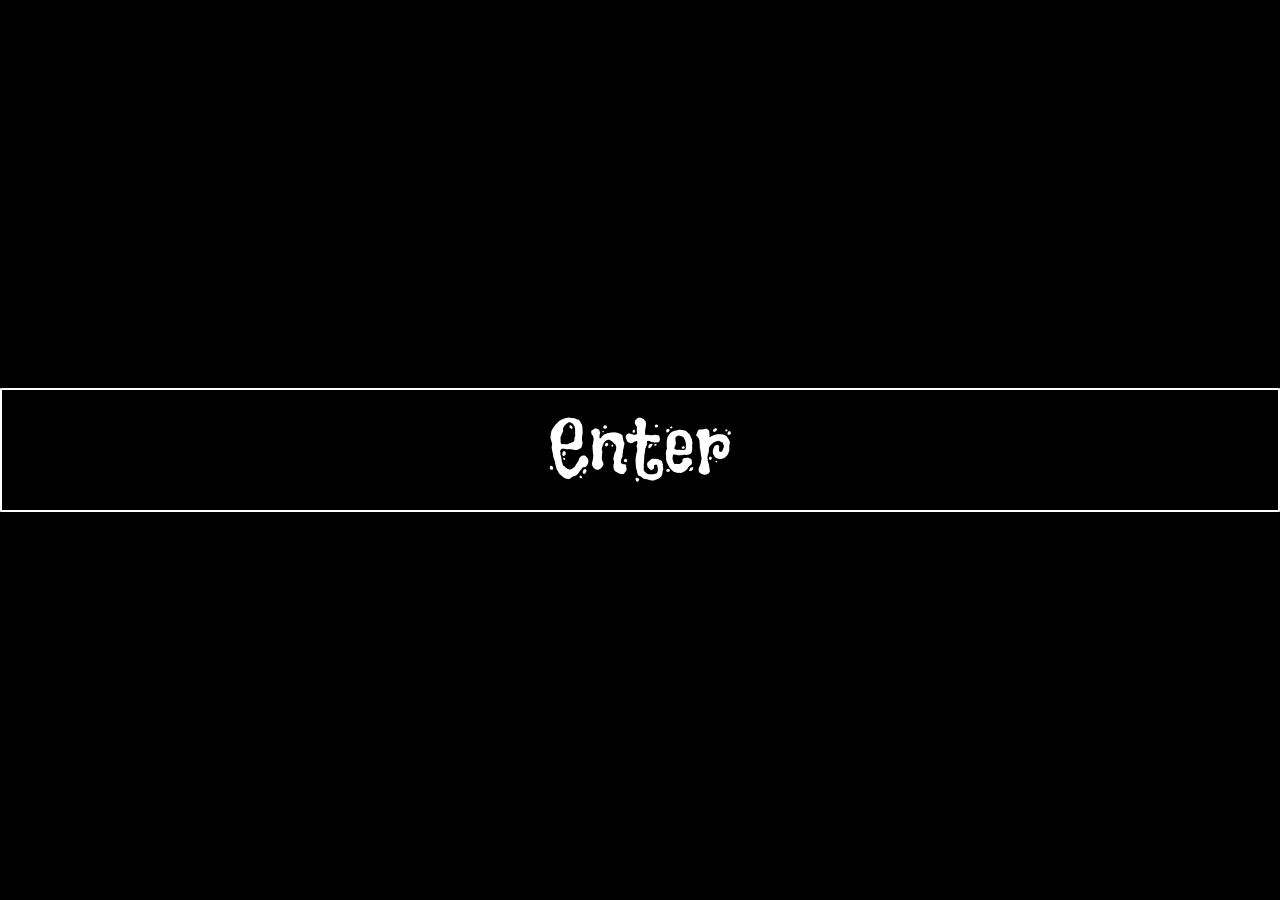
==== index.html @ e67d631e "Update print statement from 'Hello' to 'Goodbye'" ====
<!DOCTYPE html>
<html lang="en">
<head>
    <meta charset="UTF-8">
    <meta name="viewport" content="width=device-width, initial-scale=1, viewport-fit=cover">
    <meta name="theme-color" content="#000000">
    <title>TwoFace socials lol hi</title>
    <link id="site-favicon" rel="icon" type="image/png" href="Icon.png">

    <style>
        @font-face {
            font-family: "Andis";
            src: url("AndisRegular.woff2") format("woff2");
            font-display: swap;
        }

        @font-face {
            font-family: "Flavors";
            src: url("Flavors.woff2") format("woff2");
            font-display: swap;
        }

        :root {
            --button-color: #aabbff;
            --button-hover-color: #b5c5ff;
            --text-color: #ffffff;
            --safe-bottom: env(safe-area-inset-bottom, 0px);
            --safe-top: env(safe-area-inset-top, 0px);
        }

        *,
        *::before,
        *::after {
            box-sizing: border-box;
        }

        html {
            min-height: 100%;
            background: #000;
        }

        body {
            min-width: 320px;
            min-height: 100%;
            margin: 0;
            overflow-x: hidden;
            background: #000;
            color: var(--text-color);
            cursor: url("Cursor.png"), auto;
        }

        button,
        a {
            cursor: url("Cursor.png"), pointer;
        }

        .app {
            position: relative;
            z-index: 0;
            display: flex;
            flex-direction: column;
            min-height: 100dvh;
            isolation: isolate;
        }

        .background-layer {
            position: fixed;
            z-index: -1;
            inset: 0;
            overflow: hidden;
            pointer-events: none;
            background: #000;
        }

        .background-video {
            width: 100%;
            height: 100%;
            object-fit: cover;
            filter: blur(7px);
            transform: scale(1.05);
        }

        .background-layer::after {
            position: absolute;
            inset: 0;
            background: rgba(0, 0, 0, 0.12);
            content: "";
        }

        .main-content {
            position: relative;
            z-index: 1;
            display: flex;
            flex: 1 0 auto;
            flex-direction: column;
            align-items: center;
            justify-content: center;
            min-height: calc(100dvh - 52px);
            padding: 32px 16px;
            color: var(--text-color);
            text-align: center;
        }

        .main-title {
            margin: 0 0 40px;
            opacity: 0;
            transform: scale(0);
            transition:
                transform 0.8s cubic-bezier(0.175, 0.885, 0.32, 1.27),
                opacity 0.8s ease;
        }

        .main-title.active {
            opacity: 1;
            transform: scale(1.2);
        }

        .title-image {
            display: block;
            width: min(320px, 82vw);
            height: auto;
            margin: 0 auto;
            filter: drop-shadow(0 0 10px rgba(255, 255, 255, 0.5));
        }

        .socials {
            display: flex;
            flex: 0 0 auto;
            flex-direction: column;
            align-items: center;
            gap: 12px;
            width: 100%;
        }

        .social-link-wrapper {
            position: relative;
            display: inline-block;
            perspective: 600px;
        }

        .social-link-wrapper::before {
            position: absolute;
            z-index: 0;
            top: 0;
            left: 0;
            width: 110px;
            height: 70px;
            border-radius: 1px;
            background: #fff;
            content: "";
            opacity: 0;
            pointer-events: none;
            transform: translate(0, 0);
            transition:
                opacity 0.25s ease,
                transform 0.25s ease;
        }

        .social-link-wrapper:hover::before,
        .social-link-wrapper:focus-within::before {
            opacity: 1;
            transform: translate(6px, 8px);
        }

        .social-link {
            position: relative;
            z-index: 1;
            display: flex;
            flex-direction: column;
            justify-content: flex-end;
            width: 140px;
            height: 100px;
            overflow: hidden;
            border: 0;
            border-radius: 1px;
            background: var(--button-color);
            box-shadow: 0 4px 12px rgba(0, 0, 0, 0.25);
            color: #000;
            font-family: "Andis", sans-serif;
            font-size: 100px;
            line-height: 1;
            text-decoration: none;
            transform-style: preserve-3d;
            transition:
                transform 0.25s cubic-bezier(0.175, 0.885, 0.32, 1.27),
                background-color 0.2s ease,
                box-shadow 0.2s ease;
        }

        .social-link:hover,
        .social-link:focus-visible {
            background: var(--button-hover-color);
            outline: none;
            transform: scale(1.05);
        }

        .social-link:focus-visible {
            box-shadow:
                0 0 0 3px #fff,
                0 4px 12px rgba(0, 0, 0, 0.25);
        }

        .social-link.schedule-active {
            background: #fff;
        }

        .social-link.schedule-active .schedule-arrow {
            transform: rotate(135deg);
        }

        .social-link-clicked {
            animation: button-click 0.3s forwards;
        }

        @keyframes button-click {
            from {
                transform: translateZ(0) scale(0.95);
            }

            to {
                transform: translateZ(0) scale(1.05);
            }
        }

        .link-title {
            position: absolute;
            z-index: 2;
            bottom: 1px;
            left: 5px;
            color: #000;
            font-size: 1.1rem;
            line-height: 1;
            text-align: left;
        }

        .button-top-right {
            position: absolute;
            z-index: 2;
            top: 6px;
            right: 8px;
            display: flex;
            align-items: center;
            gap: 4px;
            max-width: calc(100% - 16px);
            min-height: 16px;
            white-space: nowrap;
        }

        .status-dot {
            display: inline-block;
            flex: 0 0 auto;
            width: 9px;
            height: 9px;
            border: 2px solid;
            border-radius: 50%;
        }

        .status-dot.is-hidden {
            display: none;
        }

        .dot-gray {
            border-color: #696d7d;
            background: #c4cceb;
        }

        .dot-green {
            border-color: #158120;
            background: #00cc00;
        }
		
		.dot-red {
            border-color: #8b0000;
            background: #e00000;
        }

        .follower-count {
            color: #000;
            font-size: 1.2rem;
            font-weight: bold;
            line-height: 1;
            opacity: 0.75;
			transition: font-size 0.2s ease;
        }
		
		.follower-count.shrink-text {
            font-size: 1.1rem; 
        }

        .live-viewer-count:empty {
            display: none;
        }

        .button-bg-icon {
            position: absolute;
            z-index: 1;
            top: 3px;
            right: 3px;
            width: 64px;
            height: 64px;
            object-fit: contain;
            opacity: 0.5;
            pointer-events: none;
            transition: opacity 0.2s ease;
        }

        .social-link:hover .button-bg-icon,
        .social-link:focus-visible .button-bg-icon {
            opacity: 0.7;
        }

        #tiktok-link .button-bg-icon {
            opacity: 0.9;
        }

        #tiktok-link:hover .button-bg-icon,
        #tiktok-link:focus-visible .button-bg-icon {
            opacity: 1;
        }

        .schedule-arrow {
            position: absolute;
            z-index: 2;
            top: 15px;
            right: 15px;
            display: block;
            width: 20px;
            height: 20px;
            border-bottom: 4px solid rgba(0, 0, 0, 0.35);
            border-left: 4px solid rgba(0, 0, 0, 0.35);
            pointer-events: none;
            transform: rotate(-45deg);
            transition: transform 0.3s ease;
        }

        .live-badge {
            position: absolute;
            z-index: 3;
            top: -10px;
            left: -12px;
            display: none;
            align-items: center;
            gap: 5px;
            padding: 2px 5px;
            border-radius: 1px;
            background: #fff;
            color: #000;
            font-family: Verdana, sans-serif;
            font-size: 0.65rem;
            font-weight: bold;
            letter-spacing: 1px;
            pointer-events: none;
            text-transform: uppercase;
        }

        .live-badge.is-live {
            display: flex;
        }

        .live-dot {
            width: 7px;
            height: 7px;
            border-radius: 50%;
            background: #e00000;
            animation: pulse 1.2s infinite;
        }

        @keyframes pulse {
            0%,
            100% {
                opacity: 1;
                transform: scale(1);
            }

            50% {
                opacity: 0.3;
                transform: scale(0.8);
            }
        }

        .hover-card {
            position: fixed;
            z-index: 20;
            top: 0;
            display: flex;
            align-items: center;
            gap: 12px;
            width: min(320px, calc(100vw - 24px));
            pointer-events: none;
            opacity: 0;
            transition:
                transform 0.4s cubic-bezier(0.175, 0.885, 0.32, 1.27),
                opacity 0.3s ease;
        }

        .hover-card.slide-left {
            left: 0;
            flex-direction: row;
            transform: translateX(-115%);
        }

        .hover-card.slide-left.active {
            left: max(12px, calc(50vw - 420px));
            opacity: 1;
            transform: translateX(0);
        }

        .hover-card.slide-right {
            right: 0;
            flex-direction: row-reverse;
            transform: translateX(115%);
        }

        .hover-card.slide-right.active {
            right: max(12px, calc(50vw - 420px));
            opacity: 1;
            transform: translateX(0);
        }

        .hover-avatar {
            flex: 0 0 auto;
            width: 70px;
            height: 70px;
            border: 2px solid #fff;
            box-shadow: 0 4px 12px rgba(0, 0, 0, 0.5);
            object-fit: cover;
        }

        .hover-dialogue {
            position: relative;
            max-width: 220px;
            padding: 10px 16px;
            border: 1px solid rgba(255, 255, 255, 0.2);
            background: rgba(0, 0, 0, 0.85);
            box-shadow: 0 4px 15px rgba(0, 0, 0, 0.5);
            color: #fff;
            font-family: Verdana, sans-serif;
            font-size: 0.95rem;
            line-height: 1.35;
            text-align: left;
        }

        .schedule-modal {
            position: fixed;
            z-index: 30;
            inset: 0;
            display: flex;
            align-items: center;
            justify-content: center;
            width: auto;
            height: auto;
            padding: 16px;
            background: rgba(0, 0, 0, 0.7);
            opacity: 0;
            visibility: hidden;
            transition:
                opacity 0.3s ease,
                visibility 0.3s ease;
        }

        .schedule-modal.active {
            opacity: 1;
            visibility: visible;
        }

        .schedule-box {
            position: relative;
            width: min(380px, calc(100vw - 32px));
            max-height: calc(100dvh - 32px);
            overflow-y: auto;
            padding: 25px 30px;
            border: 1px solid #000;
            border-radius: 1px;
            background: var(--button-color);
            box-shadow: 0 8px 25px rgba(0, 0, 0, 0.4);
            color: #000;
            font-family: "Andis", sans-serif;
            text-align: left;
        }

        .schedule-box h2 {
            margin: 0 36px 15px 0;
            padding-bottom: 5px;
            border-bottom: 2px solid #000;
            font-size: clamp(1.35rem, 6vw, 1.8rem);
            line-height: 1.1;
        }

        .schedule-list-item {
            margin-bottom: 10px;
            font-size: 1.2rem;
            line-height: 1.25;
        }

        .schedule-list-day {
            font-weight: bold;
        }

        .schedule-close-btn {
            position: absolute;
            top: 8px;
            right: 12px;
            border: 0;
            background: transparent;
            color: #000;
            font-size: 1.5rem;
            font-weight: bold;
        }

        .site-footer {
            position: relative;
            z-index: 1;
            flex: 0 0 auto;
            width: 100%;
            padding: 8px 16px max(8px, var(--safe-bottom));
            color: #fff;
            font-family: Verdana, sans-serif;
            opacity: 0.7;
            text-align: center;
        }

        .site-footer p {
            margin: 0;
        }

        .intro-screen {
            position: fixed;
            z-index: 100;
            inset: 0;
            display: flex;
            align-items: center;
            justify-content: center;
            overflow: hidden;
            background: #000;
            opacity: 1;
            visibility: visible;
            transition:
                opacity 0.8s ease,
                visibility 0.8s ease;
        }

        .intro-screen.hidden {
            opacity: 0;
            visibility: hidden;
            pointer-events: none;
        }

        .enter-btn {
            width: 100%;
            max-width: none;
            padding: 20px 0;
            border: 2px solid #fff;
            border-radius: 1px;
            background: transparent;
            color: #fff;
            font-family: "Flavors", sans-serif;
            font-size: clamp(3rem, 12vw, 5rem);
            line-height: 1;
            transition:
                transform 0.2s ease,
                background-color 0.2s ease;
        }

        .enter-btn:hover,
        .enter-btn:focus-visible {
            background: rgba(255, 255, 255, 0.08);
            outline: none;
        }

        .enter-btn.spinning {
            animation: spin-and-fade 0.8s cubic-bezier(0.4, 0, 0.2, 1) forwards;
        }

        @keyframes spin-and-fade {
            from {
                transform: rotate(0deg) scale(1);
            }

            to {
                transform: rotate(720deg) scale(0);
            }
        }

        @media (max-width: 600px) {
            .main-content {
                justify-content: flex-start;
                min-height: 0;
                padding:
                    max(24px, var(--safe-top))
                    16px
                    24px;
            }

            .main-title {
                margin-bottom: 28px;
            }

            .main-title.active {
                transform: scale(1);
            }

            .social-link {
                width: min(140px, 82vw);
            }

            .hover-card,
            .hover-card.slide-left,
            .hover-card.slide-right {
                top: auto !important;
                right: auto !important;
                bottom: max(16px, var(--safe-bottom));
                left: 50% !important;
                width: min(90vw, 340px);
                justify-content: center;
                transform: translate(-50%, 140%) !important;
            }

            .hover-card.active,
            .hover-card.slide-left.active,
            .hover-card.slide-right.active {
                transform: translate(-50%, 0) !important;
            }

            .hover-avatar {
                width: 56px;
                height: 56px;
            }

            .hover-dialogue {
                flex: 1;
                max-width: none;
                font-size: 0.85rem;
            }

            .schedule-box {
                width: min(320px, calc(100vw - 32px));
                padding: 24px 20px;
            }
        }

        @media (prefers-reduced-motion: reduce) {
            *,
            *::before,
            *::after {
                scroll-behavior: auto !important;
                animation-duration: 0.01ms !important;
                animation-iteration-count: 1 !important;
                transition-duration: 0.01ms !important;
            }
        }
    </style>
</head>

<body>
    <div class="app">
        <div class="background-layer" aria-hidden="true">
            <video id="bg-vid" class="background-video" autoplay loop muted playsinline>
                <source src="BGVideo.mp4" type="video/mp4">
            </video>
        </div>

        <main class="main-content">
            <h1 id="main-title" class="main-title">
                <img src="TwoFaceTitle.png" alt="TwoFace" class="title-image">
            </h1>

            <nav id="socials" class="socials" aria-label="TwoFace social links">
                <div class="social-link-wrapper">
                    <a
                        href="https://discord.com/invite/NU8pPas52k"
                        target="_blank"
                        rel="noopener noreferrer"
                        class="social-link"
                        data-dialogue="The palace of the goats"
                        data-img="Dialogue1.png"
                    >
                        <span class="link-title">Discord</span>
                        <span class="button-top-right" aria-label="Discord member counts">
                            <span id="discord-online" class="follower-count">--</span>
                            <span id="discord-online-dot" class="status-dot dot-gray"></span>
                            <span id="discord-total" class="follower-count">--</span>
                            <span id="discord-total-dot" class="status-dot dot-gray"></span>
                        </span>
                        <img src="Discord.png" class="button-bg-icon" alt="" aria-hidden="true">
                    </a>
                </div>

                <div class="social-link-wrapper">
                    <a
                        href="https://www.instagram.com/yuval_alush1"
                        target="_blank"
                        rel="noopener noreferrer"
                        class="social-link"
                        data-dialogue="I'm a handsome beautiful hunk"
                        data-img="Dialogue2.png"
                    >
                        <span class="link-title">Instagram</span>
                        <span class="button-top-right">
                            <span id="instagram-count" class="follower-count"></span>
                        </span>
                        <img src="Instagram.png" class="button-bg-icon" alt="" aria-hidden="true">
                    </a>
                </div>

				<div class="social-link-wrapper">
					<a
						href="https://www.tiktok.com/@twoface_yda"
						target="_blank"
						rel="noopener noreferrer"
						id="tiktok-link"
						class="social-link"
						data-dialogue="Watch my short videos and streams!"
						data-img="Dialogue3.png"
					>
						<span class="link-title">TikTok</span>
						<span class="button-top-right">
							<span id="tiktok-viewers" class="follower-count live-viewer-count"></span>
							<span id="tiktok-status-dot" class="status-dot dot-gray is-hidden"></span>
							<span id="tiktok-count" class="follower-count">--</span>
							<span class="status-dot dot-gray" aria-hidden="true"></span>
						</span>
						<img src="TikTok.png" class="button-bg-icon" alt="" aria-hidden="true">
					</a>
					<div id="tiktok-live-badge" class="live-badge">
						LIVE NOW
					</div>
				</div>

				<div class="social-link-wrapper">
					<a
						href="https://www.youtube.com/@TwoFace_YDA"
						target="_blank"
						rel="noopener noreferrer"
						id="youtube-link"
						class="social-link"
						data-dialogue="Mostly stream and post videos, visit me there!"
						data-img="Dialogue4.png"
					>
						<span class="link-title">YouTube</span>
						<span class="button-top-right">
							<span id="youtube-viewers" class="follower-count live-viewer-count"></span>
							<span id="youtube-status-dot" class="status-dot dot-gray is-hidden"></span>
							<span id="youtube-count" class="follower-count">--</span>
							<span class="status-dot dot-gray" aria-hidden="true"></span>
						</span>
						<img src="YouTube.png" class="button-bg-icon" alt="" aria-hidden="true">
					</a>
					<div id="youtube-live-badge" class="live-badge">
						LIVE NOW
					</div>
				</div>
				
                <div class="social-link-wrapper">
                    <a
                        href="https://paypal.com/paypalme/TwoFaceYDA"
                        target="_blank"
                        rel="noopener noreferrer"
                        class="social-link"
                        data-dialogue="You can support me!"
                        data-img="Dialogue5.png"
                    >
                        <span class="link-title">PayPal</span>
                        <span class="button-top-right">
                            <span id="support-count" class="follower-count"></span>
                        </span>
                        <img src="PayPal.png" class="button-bg-icon" alt="" aria-hidden="true">
                    </a>
                </div>

                <div class="social-link-wrapper">
                    <a
                        href="#"
                        id="schedule-btn"
                        class="social-link"
                        aria-haspopup="dialog"
                        aria-controls="schedule-modal"
                        data-dialogue="My weekly streaming schedule!"
                        data-img="Dialogue6.png"
                    >
                        <span class="link-title">Show Schedule</span>
                        <span class="schedule-arrow" aria-hidden="true"></span>
                    </a>
                </div>
            </nav>
        </main>

        <div
            id="hover-card"
            class="hover-card slide-left"
            role="status"
            aria-live="polite"
            aria-hidden="true"
        >
            <img id="hover-img" class="hover-avatar" src="Icon.png" alt="">
            <div id="hover-dialogue" class="hover-dialogue">Hello!</div>
        </div>

        <footer class="site-footer">
            <small>
                &copy; <span id="copyright-year"></span> All rights Reserved to TwoFace
            </small>
        </footer>
    </div>

    <div
        id="intro-screen"
        class="intro-screen"
        role="dialog"
        aria-label="Enter TwoFace socials"
    >
        <button id="enter-btn" class="enter-btn" type="button">Enter</button>
    </div>

    <div
        id="schedule-modal"
        class="schedule-modal"
        role="dialog"
        aria-modal="true"
        aria-labelledby="schedule-title"
        aria-hidden="true"
    >
        <section class="schedule-box">
            <button
                id="close-schedule"
                class="schedule-close-btn"
                type="button"
                aria-label="Close schedule"
            >
                &times;
            </button>

            <h2 id="schedule-title">Weekly Streaming Schedule</h2>

            <div class="schedule-list-item">
                <span class="schedule-list-day">YouTube lives on:</span>
                Sunday, Wednesday, Thursday.
            </div>

            <div class="schedule-list-item">
                <span class="schedule-list-day">TikTok lives on:</span>
                Monday.
            </div>

            <div class="schedule-list-item">
                <span class="schedule-list-day">*Lives start between 8PM-9PM*</span>
            </div>

            <div class="schedule-list-item">
                <span class="schedule-list-day">
                    Join the Discord server to be updated!
                </span>
            </div>
        </section>
    </div>

    <script>
        "use strict";

        const LIVE_STATUS_WORKER_URL =
            "https://twoface-live-checker.twofaceholder.workers.dev";
        const FORCE_TEST_LIVE = false;
        const NORMAL_FAVICON_URL = "Icon.png";
        const LIVE_FAVICON_URL = "LiveIcon.png";
        const DISCORD_INVITE_CODE = "NU8pPas52k";
        const SOCIAL_URLS = {
            youtube: {
                home: "https://www.youtube.com/@TwoFace_YDA",
                live: "https://www.youtube.com/@TwoFace_YDA/live"
            },
            tiktok: {
                home: "https://www.tiktok.com/@twoface_yda/",
                live: "https://www.tiktok.com/@twoface_yda/live"
            }
        };

        const elements = {
            body: document.body,
            introScreen: document.getElementById("intro-screen"),
            enterButton: document.getElementById("enter-btn"),
            backgroundVideo: document.getElementById("bg-vid"),
            mainTitle: document.getElementById("main-title"),
            hoverCard: document.getElementById("hover-card"),
            hoverImage: document.getElementById("hover-img"),
            hoverDialogue: document.getElementById("hover-dialogue"),
            scheduleModal: document.getElementById("schedule-modal"),
            scheduleButton: document.getElementById("schedule-btn"),
            closeScheduleButton: document.getElementById("close-schedule"),
            copyrightYear: document.getElementById("copyright-year")
        };

        const socialLinks = Array.from(
            document.querySelectorAll(".social-link")
        );

        let hoverHideTimer = null;
        let lastFocusedElement = null;
        let hasEnteredSite = false;
        let liveStatusIntervalId = null;

        const LIVE_STATUS_CACHE_KEY = "twoface-live-status-cache";
        const DISCORD_CACHE_KEY = "twoface-discord-cache";

        function readCache(key) {
            try {
                const raw = sessionStorage.getItem(key);
                return raw ? JSON.parse(raw) : null;
            } catch (err) {
                return null;
            }
        }

        function writeCache(key, data) {
            try {
                sessionStorage.setItem(key, JSON.stringify(data));
            } catch (err) {
                // sessionStorage unavailable (private mode / quota) - fine to skip
            }
        }

        function isTouchLayout() {
            return window.matchMedia("(max-width: 600px)").matches;
        }

        function setupContextMenuBlock() {
            document.addEventListener("contextmenu", (event) => {
                event.preventDefault();
            });
        }

        function setupIntroScreen() {
            elements.enterButton.addEventListener("click", async () => {
                elements.enterButton.classList.add("spinning");
                elements.introScreen.classList.add("hidden");
                hasEnteredSite = true;

                elements.backgroundVideo.muted = true;

                try {
                    await elements.backgroundVideo.play();
                } catch (error) {
                    console.warn("Background video could not start:", error);
                }

                window.setTimeout(() => {
                    elements.mainTitle.classList.add("active");
                }, 200);
            });
        }

        function hideHoverCard() {
            window.clearTimeout(hoverHideTimer);
            elements.hoverCard.classList.remove("active");
            elements.hoverCard.setAttribute("aria-hidden", "true");
        }

        function showHoverCard(link, index) {
            const dialogue = link.dataset.dialogue;
            const image = link.dataset.img;

            if (dialogue) {
                elements.hoverDialogue.textContent = dialogue;
            }

            if (image) {
                elements.hoverImage.src = image;
            }

            elements.hoverCard.classList.remove("slide-left", "slide-right");
            elements.hoverCard.classList.add(
                index % 2 === 0 ? "slide-left" : "slide-right"
            );

            if (isTouchLayout()) {
                elements.hoverCard.style.top = "";
            } else {
                const rect = link.getBoundingClientRect();
                const cardHeight = elements.hoverCard.offsetHeight;
                const top = rect.top + (rect.height - cardHeight) / 2;
                elements.hoverCard.style.top = `${Math.max(12, top)}px`;
            }

            elements.hoverCard.setAttribute("aria-hidden", "false");

            window.requestAnimationFrame(() => {
                elements.hoverCard.classList.add("active");
            });

            if (isTouchLayout()) {
                window.clearTimeout(hoverHideTimer);
                hoverHideTimer = window.setTimeout(hideHoverCard, 3500);
            }
        }

        function setupHoverCards() {
            socialLinks.forEach((link, index) => {
                link.addEventListener("mouseenter", () => {
                    showHoverCard(link, index);
                });

                link.addEventListener("focus", () => {
                    showHoverCard(link, index);
                });

                link.addEventListener("mouseleave", () => {
                    if (!isTouchLayout()) {
                        hideHoverCard();
                    }
                });

                link.addEventListener("blur", () => {
                    if (!isTouchLayout()) {
                        hideHoverCard();
                    }
                });

                link.addEventListener(
                    "touchstart",
                    () => {
                        showHoverCard(link, index);
                    },
                    { passive: true }
                );

                link.addEventListener("click", (event) => {
                    if (link === elements.scheduleButton) {
                        event.preventDefault();
                        openSchedule();
                        return;
                    }

                    if (isTouchLayout() && !link.dataset.dialogueShown) {
                        event.preventDefault();
                        link.dataset.dialogueShown = "true";
                        showHoverCard(link, index);

                        window.setTimeout(() => {
                            delete link.dataset.dialogueShown;
                        }, 3500);

                        return;
                    }

                    event.preventDefault();
                    link.classList.add("social-link-clicked");

                    window.setTimeout(() => {
                        link.classList.remove("social-link-clicked");
                        window.open(link.href, "_blank", "noopener,noreferrer");
                        delete link.dataset.dialogueShown;
                    }, 100);
                });
            });
        }

        function openSchedule() {
            lastFocusedElement = document.activeElement;
            elements.scheduleButton.classList.add("schedule-active");
            elements.scheduleModal.classList.add("active");
            elements.scheduleModal.setAttribute("aria-hidden", "false");
            elements.closeScheduleButton.focus();
        }

        function closeSchedule() {
            elements.scheduleButton.classList.remove("schedule-active");
            elements.scheduleModal.classList.remove("active");
            elements.scheduleModal.setAttribute("aria-hidden", "true");

            if (lastFocusedElement) {
                lastFocusedElement.focus();
            }
        }

        function setupScheduleModal() {
            elements.closeScheduleButton.addEventListener("click", closeSchedule);

            elements.scheduleModal.addEventListener("click", (event) => {
                if (event.target === elements.scheduleModal) {
                    closeSchedule();
                }
            });

            document.addEventListener("keydown", (event) => {
                if (event.key === "Escape") {
                    hideHoverCard();

                    if (elements.scheduleModal.classList.contains("active")) {
                        closeSchedule();
                    }
                }
            });
        }

        function isLiveValue(value) {
            return value === true || value === 1 || value === "true";
        }

        function updateLiveLinks(data) {
            const youtubeLink = document.getElementById("youtube-link");
            const tiktokLink = document.getElementById("tiktok-link");
            const youtubeIsLive = isLiveValue(data.isLive);
            const tiktokIsLive = isLiveValue(data.tiktokLive);

            if (youtubeLink) {
                youtubeLink.href = youtubeIsLive
                    ? data.youtubeLiveUrl || SOCIAL_URLS.youtube.live
                    : SOCIAL_URLS.youtube.home;
                youtubeLink.setAttribute("aria-label",
                    youtubeIsLive
                        ? "Watch the current YouTube live"
                        : "Visit the TwoFace YouTube homepage"
                );
            }

            if (tiktokLink) {
                tiktokLink.href = tiktokIsLive
                    ? data.tiktokLiveUrl || SOCIAL_URLS.tiktok.live
                    : SOCIAL_URLS.tiktok.home;
                tiktokLink.setAttribute("aria-label",
                    tiktokIsLive
                        ? "Watch the current TikTok live"
                        : "Visit the TwoFace TikTok homepage"
                );
            }
        }

        function updateFavicon(isLive) {
            const favicon = document.getElementById("site-favicon");

            if (!favicon) {
                return;
            }

            const faviconUrl = isLive
                ? LIVE_FAVICON_URL
                : NORMAL_FAVICON_URL;

            if (isLive) {
                favicon.onerror = () => {
                    favicon.onerror = null;
                    favicon.href = NORMAL_FAVICON_URL;
                };
            } else {
                favicon.onerror = null;
            }

            if (favicon.getAttribute("href") !== faviconUrl) {
                favicon.setAttribute("href", faviconUrl);
            }
        }

	function renderLiveStatus(data) {
                const youtubeCount = document.getElementById("youtube-count");
                const tiktokCount = document.getElementById("tiktok-count");
                const youtubeBadge = document.getElementById("youtube-live-badge");
                const tiktokBadge = document.getElementById("tiktok-live-badge");
                
                const youtubeViewers = document.getElementById("youtube-viewers");
                const tiktokViewers = document.getElementById("tiktok-viewers");
                const youtubeDot = document.getElementById("youtube-status-dot");
                const tiktokDot = document.getElementById("tiktok-status-dot");

                updateLiveLinks(data);

                const ytLive = isLiveValue(data.isLive);
                const tkLive = isLiveValue(data.tiktokLive);
                updateFavicon(ytLive || tkLive);

                function formatAndResize(element, rawValue, defaultText = "") {
                    if (!element) return;
                    if (!rawValue || rawValue === "--") {
                        element.textContent = defaultText;
                        element.classList.remove("shrink-text");
                        return;
                    }

                    const num = Number(rawValue);
                    let formatted = rawValue.toString();

                    if (num >= 10000) {
                        formatted = num.toLocaleString();
                        element.classList.add("shrink-text");
                    } else {
                        element.classList.remove("shrink-text");
                    }

                    element.textContent = formatted;
                }

                formatAndResize(youtubeCount, data.subs, "--");
                formatAndResize(tiktokCount, data.tiktok, "--");

                if (youtubeBadge) youtubeBadge.classList.toggle("is-live", ytLive);
                if (youtubeDot) {
                    youtubeDot.classList.toggle("dot-red", ytLive);
                    youtubeDot.classList.toggle("dot-gray", !ytLive);
                    youtubeDot.classList.toggle("is-hidden", !ytLive);
                }
                if (youtubeViewers) {
                    if (ytLive && data.youtubeViewers) {
                        formatAndResize(youtubeViewers, data.youtubeViewers);
                    } else {
                        youtubeViewers.textContent = "";
                        youtubeViewers.classList.remove("shrink-text");
                    }
                }

                if (tiktokBadge) tiktokBadge.classList.toggle("is-live", tkLive);
                if (tiktokDot) {
                    tiktokDot.classList.toggle("dot-red", tkLive);
                    tiktokDot.classList.toggle("dot-gray", !tkLive);
                    tiktokDot.classList.toggle("is-hidden", !tkLive);
                }
                if (tiktokViewers) {
                    if (tkLive && data.tiktokViewers) {
                        formatAndResize(tiktokViewers, data.tiktokViewers);
                    } else {
                        tiktokViewers.textContent = "";
                        tiktokViewers.classList.remove("shrink-text");
                    }
                }
        }

        async function pollLiveStatus() {
            try {
                let data;

                if (FORCE_TEST_LIVE) {
                    data = {
                        isLive: true,
                        subs: 12345,
                        tiktok: 6789,
                        youtubeViewers: "142",
                        tiktokLive: true,
                        tiktokViewers: "89"
                    };
                } else {
                    const response = await fetch(LIVE_STATUS_WORKER_URL, {
                        headers: { Accept: "application/json" }
                    });

                    if (!response.ok) {
                        throw new Error(
                            `Live status request failed: ${response.status}`
                        );
                    }

                    data = await response.json();
                }

                renderLiveStatus(data);
                writeCache(LIVE_STATUS_CACHE_KEY, data);
            } catch (error) {
                console.error("Error polling social metrics:", error);
                const cached = readCache(LIVE_STATUS_CACHE_KEY);
                if (cached) {
                    renderLiveStatus(cached);
                } else {
                    updateLiveLinks({ isLive: false, tiktokLive: false });
                }
            }
        }

        function setupLiveStatusPolling() {
            const cached = readCache(LIVE_STATUS_CACHE_KEY);
            if (cached) {
                renderLiveStatus(cached);
            }

            pollLiveStatus();

            liveStatusIntervalId = window.setInterval(pollLiveStatus, 30000);

            document.addEventListener("visibilitychange", () => {
                if (document.hidden) {
                    if (liveStatusIntervalId) {
                        window.clearInterval(liveStatusIntervalId);
                        liveStatusIntervalId = null;
                    }
                } else {
                    pollLiveStatus();
                    if (!liveStatusIntervalId) {
                        liveStatusIntervalId = window.setInterval(
                            pollLiveStatus,
                            30000
                        );
                    }
                }
            });
        }

        function renderDiscordData(data) {
            const onlineCount = document.getElementById("discord-online");
            const totalCount = document.getElementById("discord-total");
            const onlineDot = document.getElementById("discord-online-dot");
            const totalDot = document.getElementById("discord-total-dot");

            onlineCount.textContent = data.approximate_presence_count;
            totalCount.textContent = data.approximate_member_count;

            onlineDot.classList.remove("dot-gray");
            onlineDot.classList.add("dot-green");
            totalDot.classList.remove("dot-green");
            totalDot.classList.add("dot-gray");
        }

        async function fetchDiscordData() {
            const cached = readCache(DISCORD_CACHE_KEY);
            if (cached) {
                renderDiscordData(cached);
            }

            try {
                const response = await fetch(
                    `https://discord.com/api/v10/invites/${DISCORD_INVITE_CODE}?with_counts=true`,
                    { headers: { Accept: "application/json" } }
                );

                if (!response.ok) {
                    throw new Error(`Discord request failed: ${response.status}`);
                }

                const data = await response.json();
                const hasCounts =
                    data &&
                    data.approximate_presence_count !== undefined &&
                    data.approximate_member_count !== undefined;

                if (!hasCounts) {
                    throw new Error("Discord did not return member counts");
                }

                renderDiscordData(data);
                writeCache(DISCORD_CACHE_KEY, data);
            } catch (error) {
                console.error("Error fetching Discord data:", error);

                if (!cached) {
                    const onlineCount = document.getElementById("discord-online");
                    const totalCount = document.getElementById("discord-total");
                    const onlineDot = document.getElementById("discord-online-dot");
                    const totalDot = document.getElementById("discord-total-dot");

                    onlineCount.textContent = "--";
                    totalCount.textContent = "--";
                    onlineDot.classList.remove("dot-green");
                    onlineDot.classList.add("dot-gray");
                    totalDot.classList.remove("dot-green");
                    totalDot.classList.add("dot-gray");
                }
            }
        }

        function setupCopyrightYear() {
            elements.copyrightYear.textContent = new Date().getFullYear();
        }

        function setupResizeHandling() {
            window.addEventListener("resize", () => {
                if (isTouchLayout()) {
                    elements.hoverCard.style.top = "";
                } else if (elements.hoverCard.classList.contains("active")) {
                    const activeLink = document.activeElement;
                    const index = socialLinks.indexOf(activeLink);

                    if (index !== -1) {
                        showHoverCard(activeLink, index);
                    }
                }
            });
        }

        function initializeApp() {
            setupContextMenuBlock();
            setupIntroScreen();
            setupHoverCards();
            setupScheduleModal();
            setupLiveStatusPolling();
            fetchDiscordData();
            setupCopyrightYear();
            setupResizeHandling();

            if (hasEnteredSite) {
                elements.backgroundVideo.play().catch(() => {});
            }
        }

        if (document.readyState === "loading") {
            document.addEventListener("DOMContentLoaded", initializeApp, {
                once: true
            });
        } else {
            initializeApp();
        }

    (async function checkShabbat() {  
      const geonameId = '295530'; // Be'er Sheva
      try {
        const response = await fetch(`https://www.hebcal.com/shabbat?cfg=json&geonameid=${geonameId}&M=on`);
        const data = await response.json();

        const candleLighting = new Date(data.items.find(i => i.category === 'candles').date);
        const havdalah = new Date(data.items.find(i => i.category === 'havdalah').date);
        
        // Use real-time clock for production (or change for testing)
        const now = new Date();

        const isShabbatPage = window.location.pathname.includes('shabbat.html');

        if (now >= candleLighting && now <= havdalah) {
          if (!isShabbatPage) {
            const basePath = window.location.pathname.substring(0, window.location.pathname.lastIndexOf('/') + 1);
            window.location.href = basePath + 'shabbat.html';
          }
        } else {
          if (isShabbatPage) {
            const basePath = window.location.pathname.substring(0, window.location.pathname.lastIndexOf('/') + 1);
            window.location.href = basePath + 'index.html';
          }
        }
      } catch (err) {
        console.error('Error checking Shabbat status:', err);
      }
    })();
    </script>
</body>
</html>
    </script>
</body>
</html>
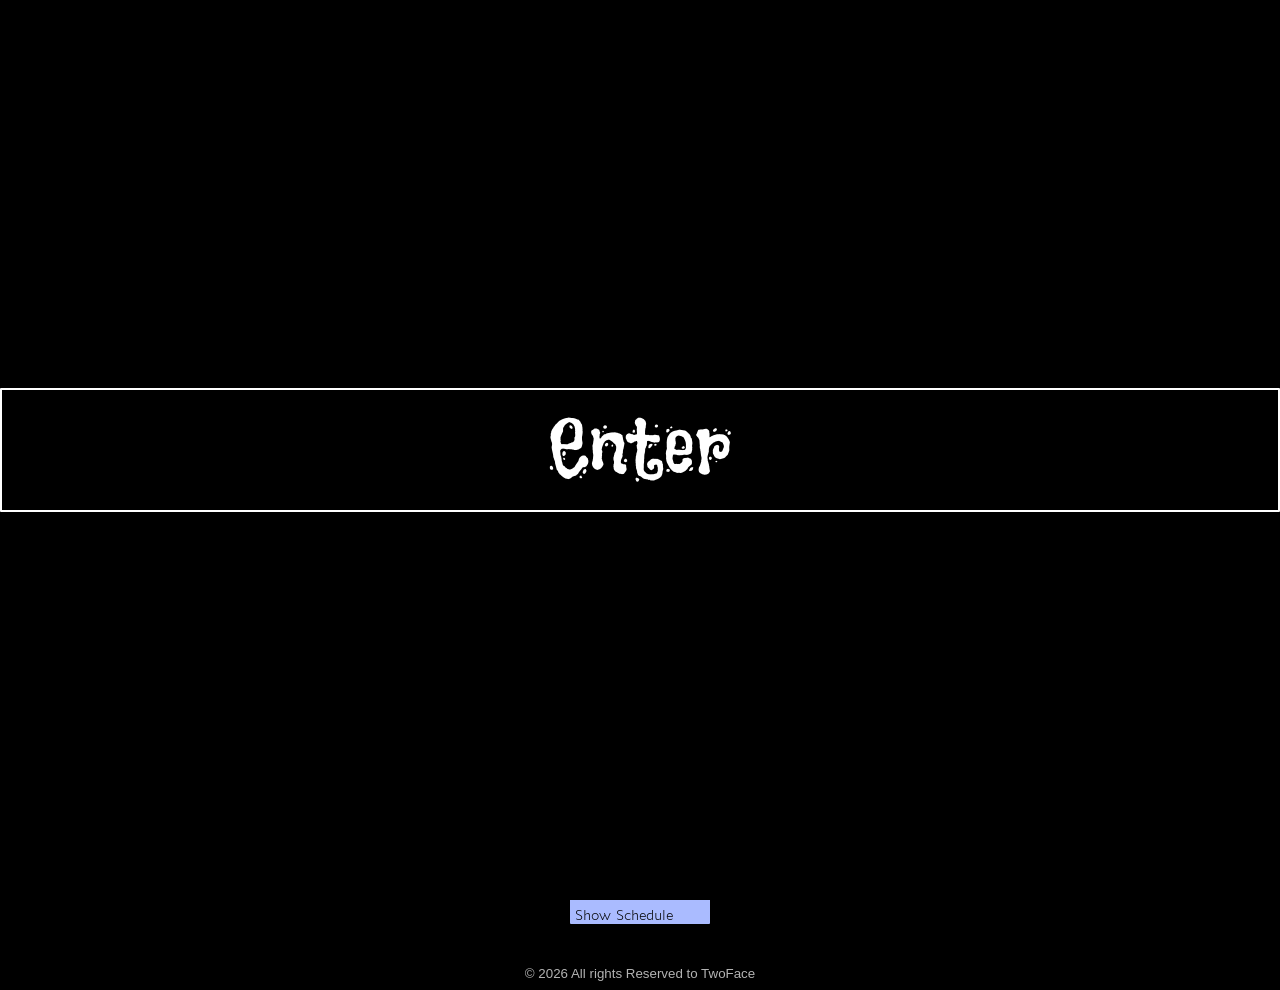
==== commit dd375d42: "Update index.html" ====
--- a/index.html
+++ b/index.html
@@ -1,6 +1,7 @@
 <!DOCTYPE html>
 <html lang="en">
 <head>
+	<script src="shabbat-guard.js"></script>
     <meta charset="UTF-8">
     <meta name="viewport" content="width=device-width, initial-scale=1, viewport-fit=cover">
     <meta name="theme-color" content="#000000">
@@ -336,7 +337,7 @@
         .live-badge {
             position: absolute;
             z-index: 3;
-            top: -10px;
+            top: -14px;
             left: -12px;
             display: none;
             align-items: center;
@@ -346,7 +347,7 @@
             background: #fff;
             color: #000;
             font-family: Verdana, sans-serif;
-            font-size: 0.65rem;
+            font-size: 0.6rem;
             font-weight: bold;
             letter-spacing: 1px;
             pointer-events: none;
@@ -701,6 +702,28 @@
                         <img src="Instagram.png" class="button-bg-icon" alt="" aria-hidden="true">
                     </a>
                 </div>
+				
+				<div class="social-link-wrapper">
+					<a
+						href="https://kick.com/twoface-yda"
+						target="_blank"
+						rel="noopener noreferrer"
+						id="kick-link"
+						class="social-link"
+						data-dialogue="Catch my streams on Kick!"
+						data-img="Dialogue7.png"
+					>
+						<span class="link-title">Kick</span>
+						<span class="button-top-right">
+							<span id="kick-viewers" class="follower-count live-viewer-count"></span>
+							<span id="kick-status-dot" class="status-dot dot-gray is-hidden"></span>
+							<span id="kick-count" class="follower-count">--</span>
+							<span class="status-dot dot-gray" aria-hidden="true"></span>
+						</span>
+						<img src="Kick.png" class="button-bg-icon" alt="" aria-hidden="true">
+					</a>
+					<div id="kick-live-badge" class="live-badge">LIVE NOW</div>
+				</div>
 
 				<div class="social-link-wrapper">
 					<a
@@ -1392,38 +1415,64 @@
             initializeApp();
         }
 
-    (async function checkShabbat() {  
-      const geonameId = '295530'; // Be'er Sheva
-      try {
-        const response = await fetch(`https://www.hebcal.com/shabbat?cfg=json&geonameid=${geonameId}&M=on`);
-        const data = await response.json();
-
-        const candleLighting = new Date(data.items.find(i => i.category === 'candles').date);
-        const havdalah = new Date(data.items.find(i => i.category === 'havdalah').date);
-        
-        // Use real-time clock for production (or change for testing)
-        const now = new Date();
-
-        const isShabbatPage = window.location.pathname.includes('shabbat.html');
-
-        if (now >= candleLighting && now <= havdalah) {
-          if (!isShabbatPage) {
-            const basePath = window.location.pathname.substring(0, window.location.pathname.lastIndexOf('/') + 1);
-            window.location.href = basePath + 'shabbat.html';
-          }
-        } else {
-          if (isShabbatPage) {
-            const basePath = window.location.pathname.substring(0, window.location.pathname.lastIndexOf('/') + 1);
-            window.location.href = basePath + 'index.html';
-          }
-        }
-      } catch (err) {
-        console.error('Error checking Shabbat status:', err);
-      }
-    })();
+        (function kickStatus() {
+            const KICK_SLUG = "twoface-yda"; 
+
+            
+            function formatCount(el, value) {
+                const n = Number(value);
+                el.textContent = n >= 10000 ? n.toLocaleString() : String(n);
+                el.classList.toggle("shrink-text", n >= 10000);
+            }
+
+            async function updateKick() {
+                const count = document.getElementById("kick-count");
+                const viewers = document.getElementById("kick-viewers");
+                const dot = document.getElementById("kick-status-dot");
+                const badge = document.getElementById("kick-live-badge");
+                if (!count) return;
+
+                try {
+                    const res = await fetch(
+                        "https://kick.com/api/v2/channels/" + KICK_SLUG,
+                        { headers: { Accept: "application/json" } }
+                    );
+                    if (!res.ok) throw new Error("Kick status " + res.status);
+                    const data = await res.json();
+
+                    const live =
+                        !!data.livestream && data.livestream.is_live !== false;
+
+                    if (data.followers_count != null) {
+                        formatCount(count, data.followers_count);
+                    }
+
+                    if (badge) badge.classList.toggle("is-live", live);
+
+                    if (dot) {
+                        dot.classList.toggle("dot-red", live);
+                        dot.classList.toggle("dot-gray", !live);
+                        dot.classList.toggle("is-hidden", !live);
+                    }
+
+                    if (viewers) {
+                        if (live && data.livestream.viewer_count != null) {
+                            formatCount(viewers, data.livestream.viewer_count);
+                        } else {
+                            viewers.textContent = "";
+                            viewers.classList.remove("shrink-text");
+                        }
+                    }
+                } catch (err) {
+                    console.error("Kick check failed:", err);
+                }
+            }
+
+            updateKick();
+            setInterval(() => {
+                if (!document.hidden) updateKick();
+            }, 60000);
+        })();
     </script>
 </body>
 </html>
-    </script>
-</body>
-</html>
